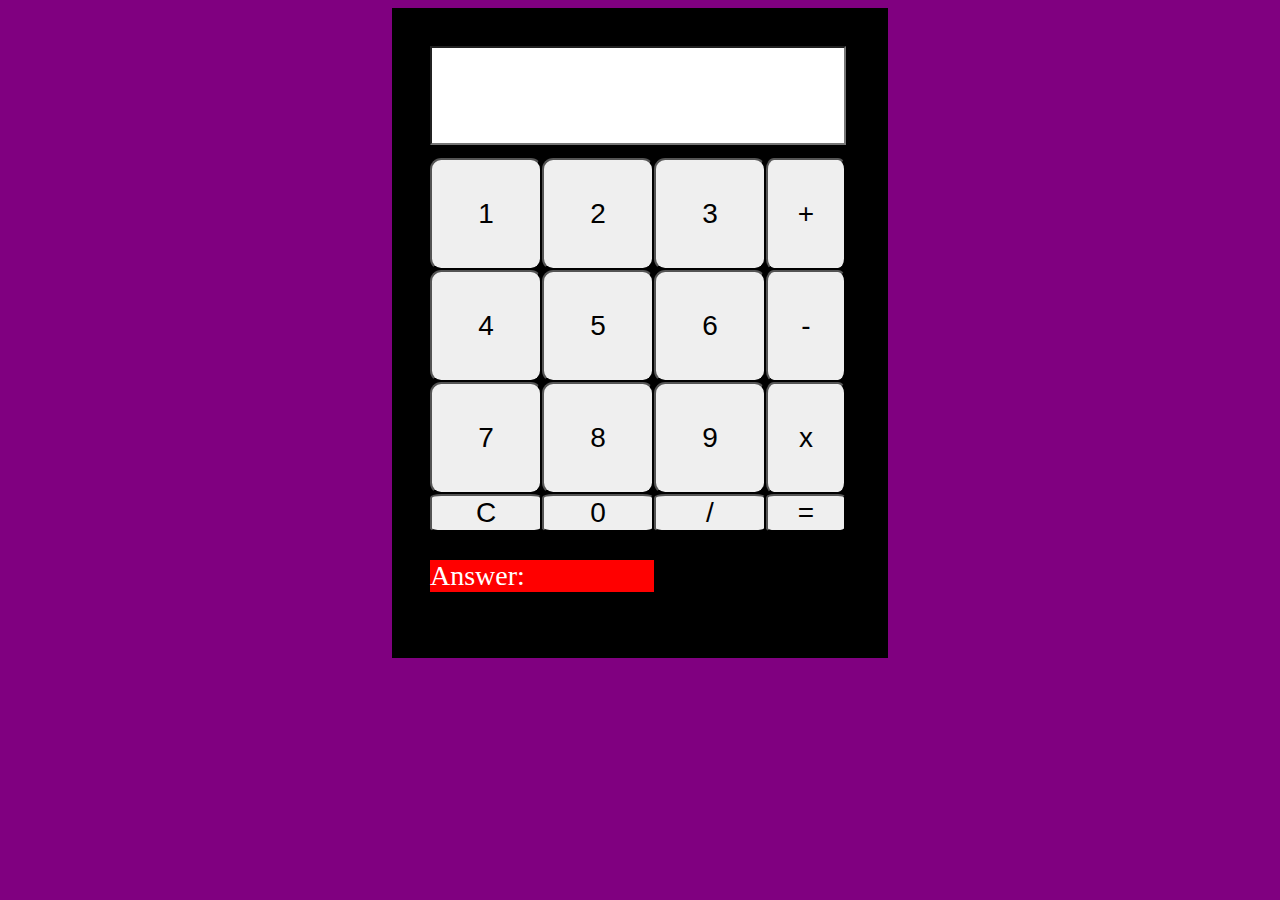
==== default.html @ c1656665 "first commit" ====
<!DOCTYPE html>
<html lang="en">

<head>
    <meta charset="UTF-8">
    <meta http-equiv="X-UA-Compatible" content="IE=edge">
    <meta name="viewport" content="width=device-width, initial-scale=1.0">
    <link rel="stylesheet" type="text/css" href="styles/style.css" />
    <link rel="icon" href="images/favicon/favicon-16x16.png">
    <script src="./scripts/scripts.js" defer></script>
    <title>Document</title>
</head>

<body>
    <header></header>
    
    <main>
        <div id="cal">
            <input id="display" type="text">

            <button>1</button>
            <button>2</button>
            <button>3</button>
            <button>+</button>

            <button>4</button>
            <button>5</button>
            <button>6</button>
            <button>-</button>

            <button>7</button>
            <button>8</button>
            <button>9</button>
            <button>x</button>

            <button>C</button>
            <button>0</button>
            <button>/</button>      
            
            <button>=</button>

            <p> </p>
        </div>
    <script>

        

    </script>

    </main>
    <footer></footer>
</body>
</html>
---- styles/style.css ----
body {
    background-color: purple;

}

#cal{   
    display: grid;
    grid-template-columns: 7em 7em 7em 5em;
    grid-template-rows: 7em 7em 7em 7em; 
    background-color: black;
    padding: 3%;
    margin: auto;
    width: 420px;

}

button{
    font-size: 1.75em;
    border-radius: 10%;
}

p {
    color: white;
    font-size: 1.75em;
    grid-column-start: 1;
    grid-column-end: 3;
    background-color: red;
}

#display{
    grid-column-start: 1;
    grid-column-end: 5;

    font-size: 2.5em;
}

input{
    margin-bottom: 3%;
    background-color: white;
}

/*CLASSES*/

/* .row, .col and Div boundries
div{
    border: white;
}

.row{
    border: red;
}

.col {
    border: black;
}
*/

/* FLEX */

/* FLOAT & CLEAR
.col {}

.row {}
*/

/* GRID */


/*ID*/
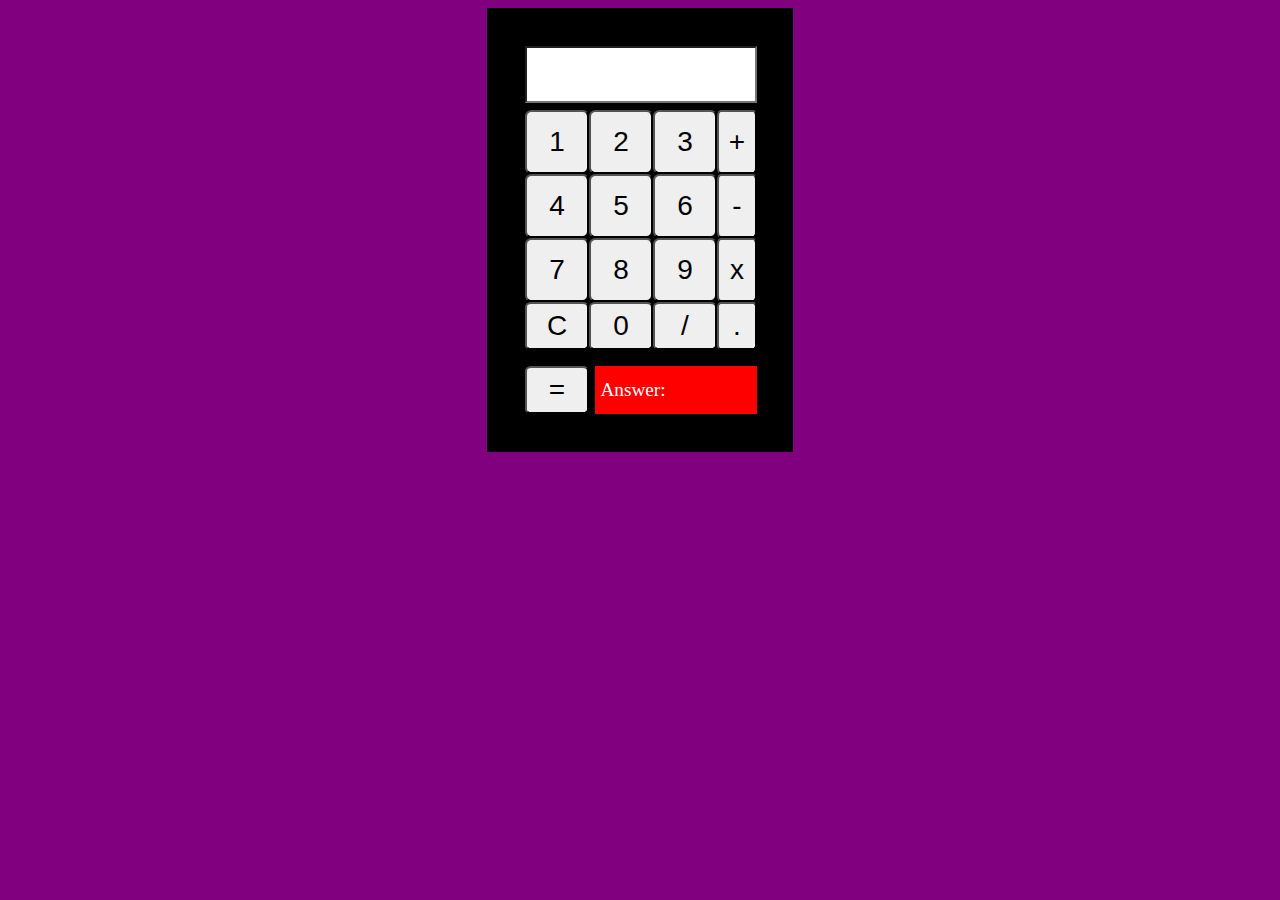
==== commit 172ea3ea: "v1" ====
--- a/default.html
+++ b/default.html
@@ -6,9 +6,9 @@
     <meta http-equiv="X-UA-Compatible" content="IE=edge">
     <meta name="viewport" content="width=device-width, initial-scale=1.0">
     <link rel="stylesheet" type="text/css" href="styles/style.css" />
-    <link rel="icon" href="images/favicon/favicon-16x16.png">
+    <link rel="icon" href="./images/favicon/icon.png">
     <script src="./scripts/scripts.js" defer></script>
-    <title>Document</title>
+    <title>Calculator</title>
 </head>
 
 <body>
@@ -35,9 +35,10 @@
 
             <button>C</button>
             <button>0</button>
-            <button>/</button>      
+            <button>/</button>
+            <button>.</button>      
             
-            <button>=</button>
+            <button id="Equals">=</button>
 
             <p> </p>
         </div>
--- a/styles/style.css
+++ b/styles/style.css
@@ -5,12 +5,12 @@
 
 #cal{   
     display: grid;
-    grid-template-columns: 7em 7em 7em 5em;
-    grid-template-rows: 7em 7em 7em 7em; 
+    grid-template-columns:  4em 4em 4em 2.5em;
+    grid-template-rows:     4em 4em 4em 4em 3em 1em 3em; 
     background-color: black;
     padding: 3%;
     margin: auto;
-    width: 420px;
+    width: 230px;
 
 }
 
@@ -21,9 +21,16 @@
 
 p {
     color: white;
-    font-size: 1.75em;
-    grid-column-start: 1;
-    grid-column-end: 3;
+    font-size: 1.2em;
+    grid-column-start: 2;
+    grid-column-end: 5;
+    grid-row-start: 7;
+    grid-row-end:8;
+
+    margin: 0;
+    margin-left: .3em;
+    padding-top: .7em;
+    padding-left: .3em;
     background-color: red;
 }
 
@@ -37,6 +44,13 @@
 input{
     margin-bottom: 3%;
     background-color: white;
+}
+
+#Equals{
+    grid-column-start: 1;
+    grid-column-end: 2;
+    grid-row-start: 7;
+    grid-row-end: 8;
 }
 
 /*CLASSES*/
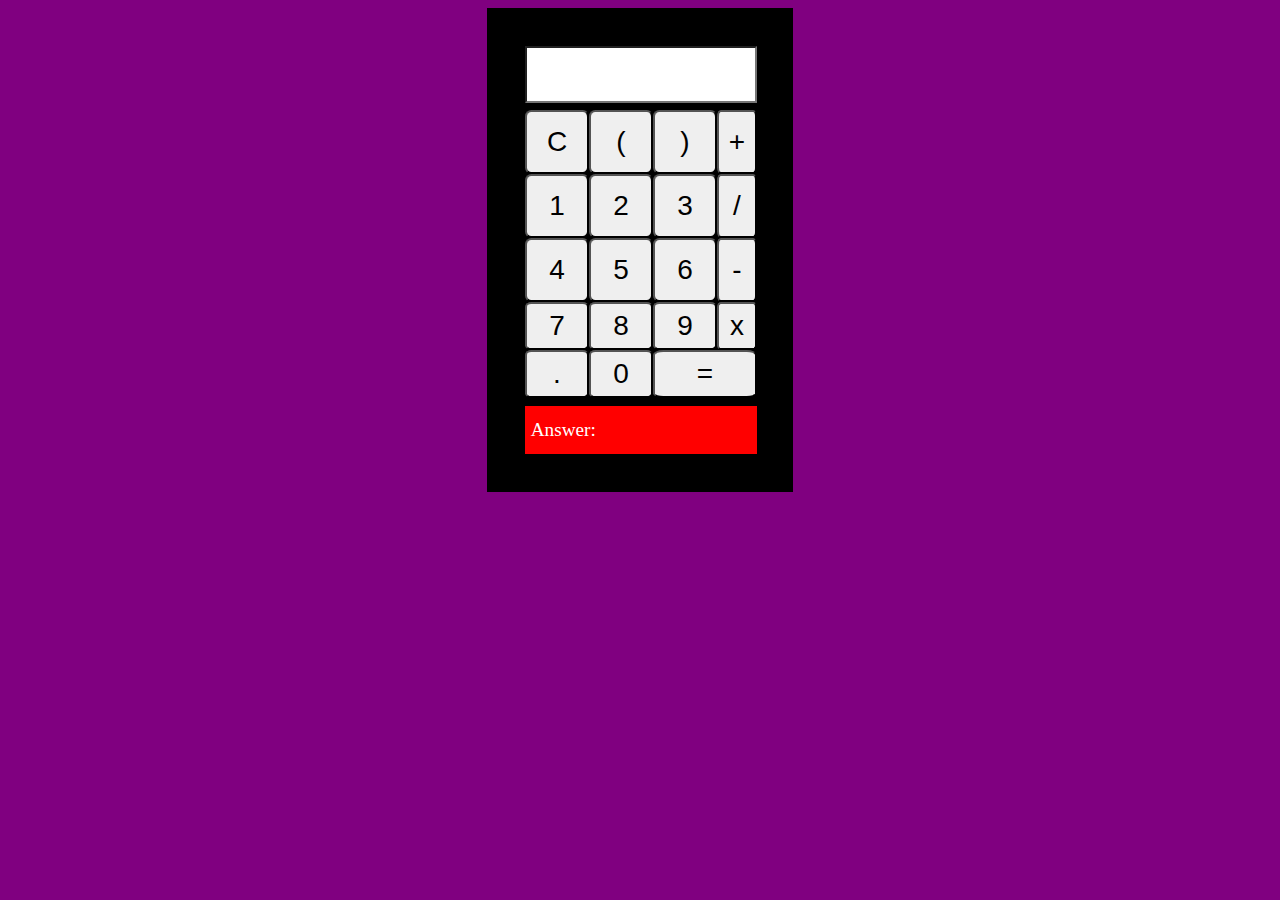
==== commit 0a3ea80a: "v2" ====
--- a/default.html
+++ b/default.html
@@ -13,15 +13,27 @@
 
 <body>
     <header></header>
-    
+    <!-- 
+        1. eval - DONE
+            change/remove num.push
+            within = btn use eval 
+        2. Add brackets button - DONE
+        3. how do i do it with out an array - DONE
+            
+    -->
     <main>
         <div id="cal">
             <input id="display" type="text">
 
+            <button>C</button>
+            <button>(</button>
+            <button>)</button>
+            <button id="right-hand-side">+</button>
+
             <button>1</button>
             <button>2</button>
             <button>3</button>
-            <button>+</button>
+            <button>/</button>
 
             <button>4</button>
             <button>5</button>
@@ -33,11 +45,8 @@
             <button>9</button>
             <button>x</button>
 
-            <button>C</button>
+            <button>.</button>
             <button>0</button>
-            <button>/</button>
-            <button>.</button>      
-            
             <button id="Equals">=</button>
 
             <p> </p>
--- a/styles/style.css
+++ b/styles/style.css
@@ -6,7 +6,7 @@
 #cal{   
     display: grid;
     grid-template-columns:  4em 4em 4em 2.5em;
-    grid-template-rows:     4em 4em 4em 4em 3em 1em 3em; 
+    grid-template-rows:     4em 4em 4em 4em 3em 3em .5em 3em ; 
     background-color: black;
     padding: 3%;
     margin: auto;
@@ -22,13 +22,13 @@
 p {
     color: white;
     font-size: 1.2em;
-    grid-column-start: 2;
+    grid-column-start: 1;
     grid-column-end: 5;
-    grid-row-start: 7;
-    grid-row-end:8;
+    grid-row-start: 8;
+    grid-row-end: 9;
 
     margin: 0;
-    margin-left: .3em;
+    margin-left: 0;
     padding-top: .7em;
     padding-left: .3em;
     background-color: red;
@@ -46,12 +46,17 @@
     background-color: white;
 }
 
+
+
 #Equals{
-    grid-column-start: 1;
-    grid-column-end: 2;
-    grid-row-start: 7;
-    grid-row-end: 8;
+    grid-column-start: 3;
+    grid-column-end: 5;
 }
+
+/* #right-hand-side {
+    grid-column-start: 4;
+    grid-column-end: 5;
+} */
 
 /*CLASSES*/
 
